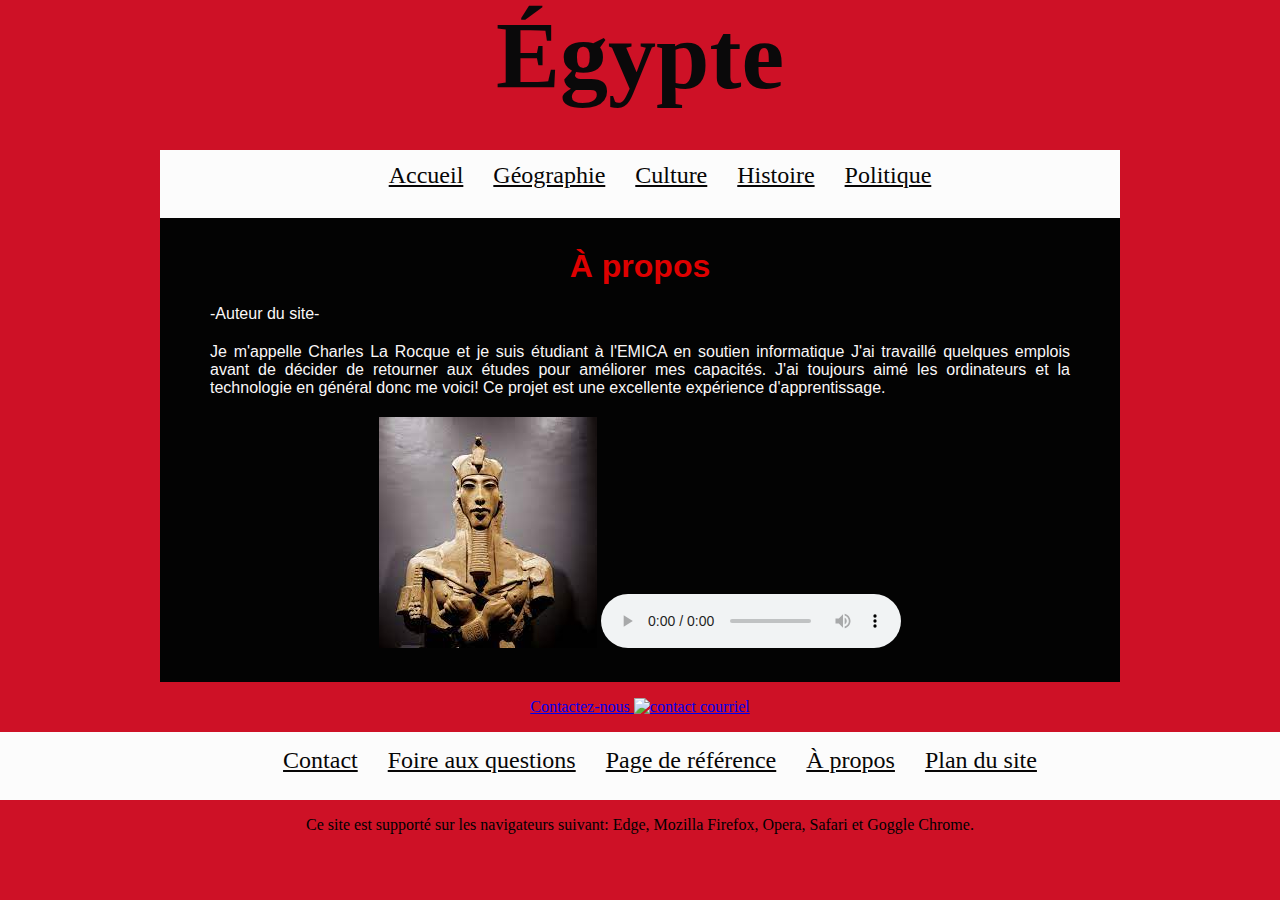
==== page/apropos.html @ 0847c8e6 "Add files via upload" ====
<!DOCTYPE html><!--version de html-->
<html lang="fr">
   <head>
    <title> Accueil</title><!--titre dans browser-->
    <meta charset="UTF-8"/><!--encodage-->
    <meta name="viewport" content="width=device-width, initial-scale=1"/>
    <link rel="stylesheet" href="../css/style1.css" type="text/css"/>
   </head>
   <body>
    <section id="wrap">
        <header> <h1>Égypte</h1> <!--titre de niveau1-->
            
        </header>
        <nav>
         <ul>
            
            <li><a href="../index.html">Accueil</a></li> <!--list item-->
            <li><a href="geographie.html">Géographie</a></li>
            <li><a href="culture.html">Culture</a></li>
            <li><a href="histoire.html">Histoire</a></li>
            <li><a href="politique.html">Politique</a></li>
            
         </ul> <!--unordered list-->
         
            
        </nav>
        <main>
         <h2>À propos</h2>
         
         <p>-Auteur du site-</p>

      <p> Je m'appelle Charles La Rocque et je suis étudiant à l'EMICA en soutien informatique
       J'ai travaillé quelques emplois avant de décider de retourner aux études pour améliorer mes capacités. 
       J'ai toujours aimé les ordinateurs et la technologie en général donc me voici! Ce projet est une 
       excellente expérience d'apprentissage.</p>
         

       
   </p>
   <p></p>
   <p></p>                   
   <img src="../image/akhenaton.jpg" alt="image d'Akhenaton"
   />
         
         <audio controls>
            <source src="../son/musique.mp3" type="audio/mpeg">
            Votre navigateur ne supporte pas l'élément  audio.
         </audio>
         
         
            </section>
          
         
         
         
                  
        </main>
        <footer>
         <p><a href="mailto:mailto:larocquec10@csdmedu.ca">Contactez-nous   <img src="image/envelope.jpg" alt="contact courriel"/></a></p>
            
        </footer>
        <nav>
         <ul>
         <li><a href="contact.html"> Contact </a></li>
               <li><a href="faq.html"> Foire aux questions </a></li>
               <li><a href="ref.html"> Page de référence </a></li>
               <li><a href="apropos.html"> À propos </a></li>
           <li><a href="plan.html"> Plan du site</a></li>
           
         
         </ul>
         
      </nav>
        <p>Ce site est supporté sur les navigateurs suivant: Edge, Mozilla Firefox, Opera, Safari et Goggle Chrome.</p>
         
        
    </section>
    
   </body>
---- css/style1.css ----
/* stylel.css*/

/*Large Desktop*/
@media (min-width:1200px){
    body{
        padding-left: 50px;
        padding-right: 50px;
        background-color: green;
        }  
}

/*Portrait tablet to landscape and Desktop*/
 @media (min-width:768px) and (max-width:1199px){
    body{
          padding-left: 30px;
        padding-right: 30px;
        background-color:purple;
        }
 }
 
 /* Landscape phone to portrait tablet*/
 @media (min-width:768px) and (max-width:767px){
    body{
          padding-left: 10px;
        padding-right: 10px;
        background-color:rgb(18, 18, 19);
        }
 }

body {
    background-color: rgb(206, 17, 38)
    ;
    margin: 0px;
    padding: 0px;
    text-align: center;
}

#wrap {/*#faire appel a un id dans le html*/
    margin: auto;
    padding:0px;
    width: 960px;  
}
    
header {
        background-color: rgb(206, 17, 38);
        height: 150px;
        margin: 0px;
        padding: 0px;
}
h1 {
        color: #0a090a;
        font-family: Papyrus,"Comic Sans MS", Tahoma, Verdana;
        font-size: 6em;
        padding-top: 0%;
        margin: 0px;
        
}
nav {
        height: 68px;
        background-color: rgb(252, 252, 252);
        }
    nav ul {
        list-style-type: none;
        margin: 0px;
        padding-top: 1.2%;
    }
    nav ul li {
        display: inline-block;
        margin-left: 13px;
        margin-right: 13px;
    }
        nav ul li a {
            color: rgb(7, 6, 6); 
            font-size: 1.5em;
            text-decoration: underline;
            font-family: tahoma, Verdana, Anel, Calibri;
        }
        nav ul li a:hover {
            color: rgb(76, 0, 255);
        }
        
       
        
        
       
        
main {
    background-color: #030303;
    padding: 30px;
    vertical-align: top;
    }
    main h2{
        color: rgba(245, 0, 0, 0.925);
        font-family: "Britanic Bold","Comic Sans MS", Tahoma,Arial;
        font-size: 2em;
        margin: 0px;
    }
    
    main p {
        text-align: justify;
        color: #faf7f8;
        font-family: Verdana, Tahona, Calibri, Arial;
        font-size: 1em;
        margin: 20px;
    }
    main .intro { /*appel la classe intro*/
        color: #ccf809;
        font-family: Times New Roman, Helvetica;
        font-size: 1.2em;
          text-align: right;
    }
    main .film {
        text-align: center;
    }
    
    main .film iframe {
        display: inline-block;
        width: 450px;
        height: 253px;
    }
    
    main .film p {
        width: 40%;
        display: inline-block;
        vertical-align: top;
        padding-left: 30px;
    }
    main .colonne{
        display: inline-block;
        width: 48%;
     background-color: beige;
        font-size: 2em;
        text-align: center;
       
        }
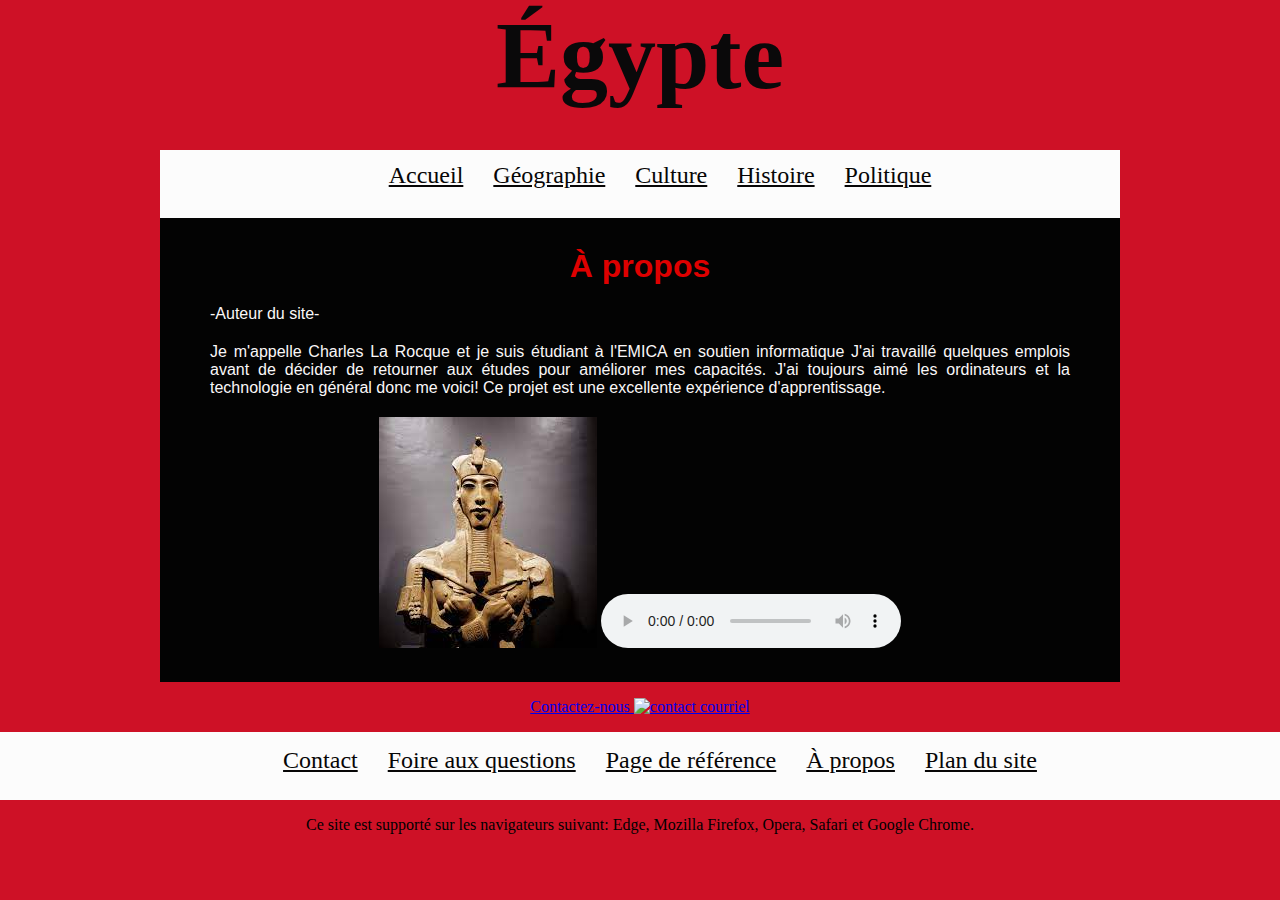
==== commit 91829b41: "Add files via upload" ====
--- a/page/apropos.html
+++ b/page/apropos.html
@@ -44,6 +44,7 @@
          
          <audio controls>
             <source src="../son/musique.mp3" type="audio/mpeg">
+            <source src="../son/musique.ogg" type="audio/mpeg">
             Votre navigateur ne supporte pas l'élément  audio.
          </audio>
          
@@ -71,7 +72,7 @@
          </ul>
          
       </nav>
-        <p>Ce site est supporté sur les navigateurs suivant: Edge, Mozilla Firefox, Opera, Safari et Goggle Chrome.</p>
+        <p>Ce site est supporté sur les navigateurs suivant: Edge, Mozilla Firefox, Opera, Safari et Google Chrome.</p>
          
         
     </section>
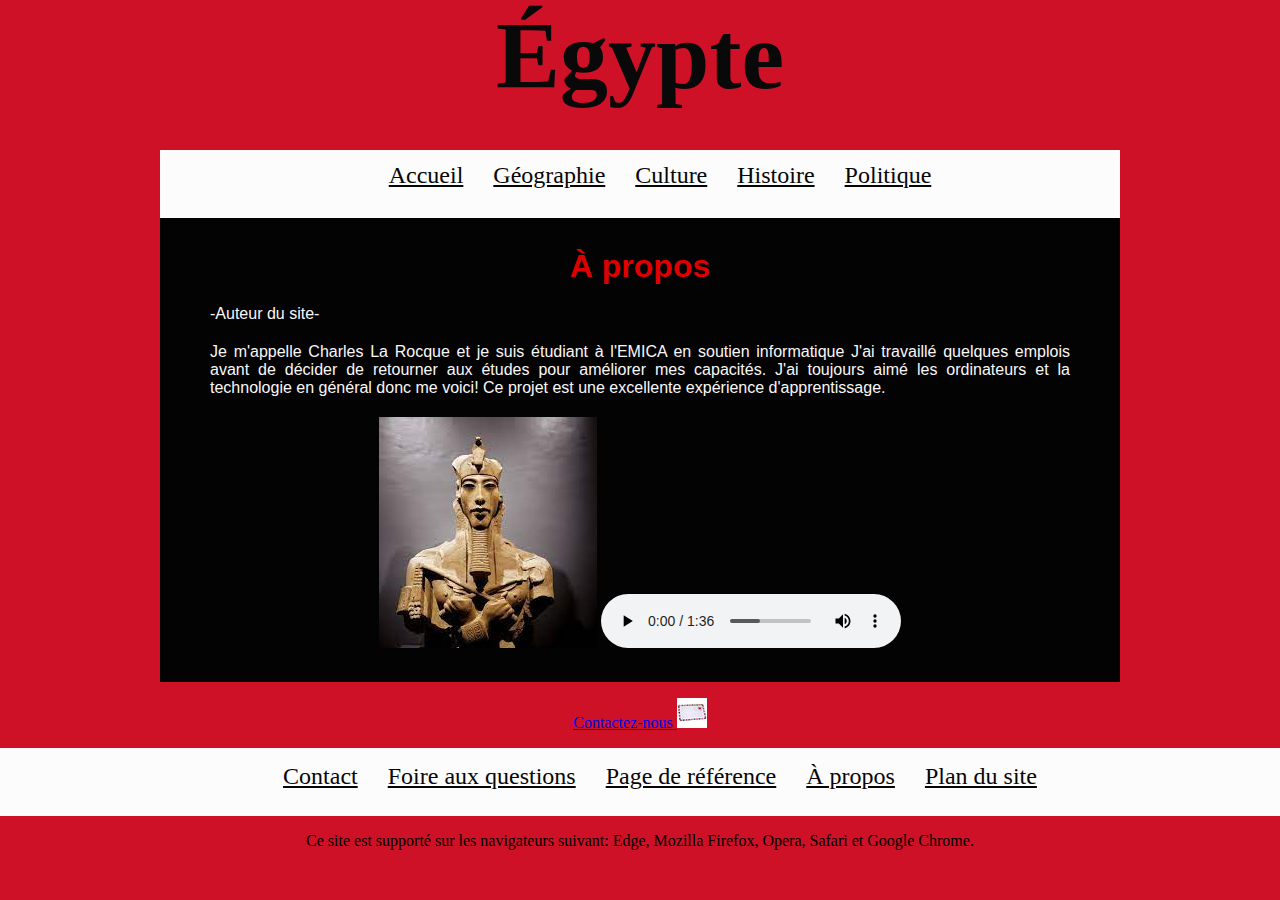
==== commit 8a46dfe7: "Add files via upload" ====
--- a/page/apropos.html
+++ b/page/apropos.html
@@ -57,7 +57,7 @@
                   
         </main>
         <footer>
-         <p><a href="mailto:mailto:larocquec10@csdmedu.ca">Contactez-nous   <img src="image/envelope.jpg" alt="contact courriel"/></a></p>
+         <p><a href="mailto:mailto:larocquec10@csdmedu.ca">Contactez-nous   <img src="../image/envelope.jpg" alt="contact courriel"/></a></p>
             
         </footer>
         <nav>
--- a/css/style1.css
+++ b/css/style1.css
@@ -125,17 +125,38 @@
         vertical-align: top;
         padding-left: 30px;
     }
-    main .colonne{
+    main .colonne {
         display: inline-block;
         width: 48%;
      background-color: beige;
         font-size: 2em;
         text-align: center;
-       
-        } 
-      
-    
-    
+    }
+    .faq{
+        background-color: rgb(195, 243, 243);
+        display: block;
+        color:rgb(10, 9, 9);
+        font-family: 'Times New Roman', Times, serif;
+        font-size: 1.2em;
+        text-align: left;
+        padding-top:1px;
+        padding-bottom:1px;
+        
+
+    }
+    .infos{
+        background-color: rgb(195, 243, 243);
+        display: inline-block;
+        color:rgb(10, 9, 9);
+        font-family: 'Times New Roman', Times, serif;
+        font-size: 1em;
+        text-align: left;
+        padding-top:1px;
+        padding-bottom:1px;
+        text-decoration: underline;
+        
+
+    }
     
     
     
